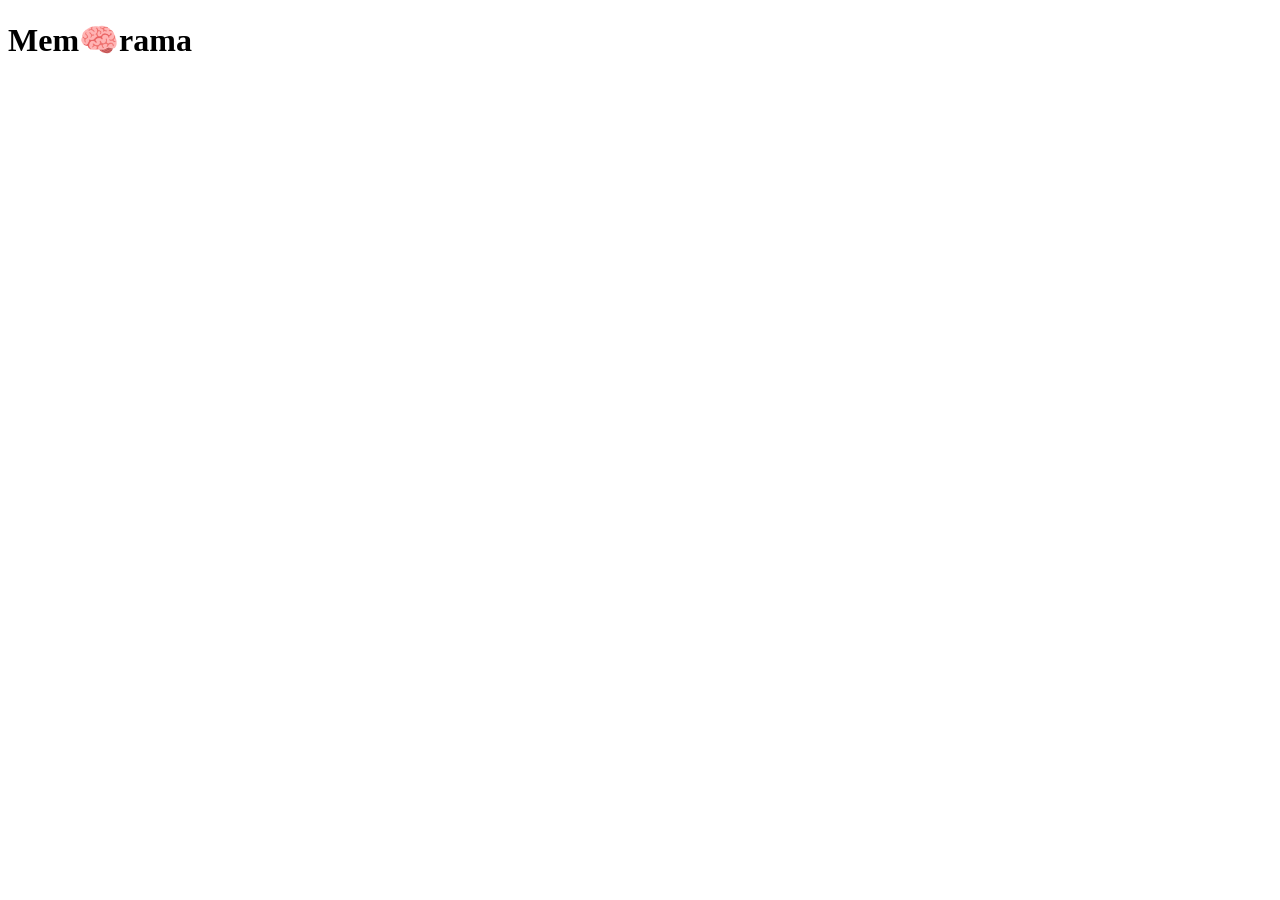
==== src/index.html @ 371daa9f "crea componente para titulo" ====
<!DOCTYPE html>
<html>
  <head>
    <meta charset="utf-8" />
    <title>Memory Match</title>
    <link rel="stylesheet" href="style.css" />
  </head>
  <body>
    <div id="root">
 <!--      <div class="App">
        <h1>Mem🧠rama</h1>
        <main>
          <div class="Board">
            <div class="Card" data-id="charmander" data-idx="0">
              <img
                src="https://www.serebii.net/pokemongo/pokemon/004.png"
                alt="charmander"
                width="120"
                height="120"
                style="background-color: rgb(240, 80, 50)"
              />
            </div>
            <div class="Card" data-id="wartortle" data-idx="1">
              <img
                src="https://www.serebii.net/pokemongo/pokemon/008.png"
                alt="wartortle"
                width="120"
                height="120"
                style="background-color: rgb(21, 114, 182)"
              />
            </div>
            <div class="Card" data-id="blastoise" data-idx="2">
              <img
                src="https://www.serebii.net/pokemongo/pokemon/009.png"
                alt="blastoise"
                width="120"
                height="120"
                style="background-color: rgb(21, 114, 182)"
              />
            </div>
            <div class="Card" data-id="ivysaur" data-idx="3">
              <img
                src="https://www.serebii.net/pokemongo/pokemon/002.png"
                alt="ivysaur"
                width="120"
                height="120"
                style="background-color: rgb(51, 153, 51)"
              />
            </div>
            <div class="Card" data-id="charmeleon" data-idx="4">
              <img
                src="https://www.serebii.net/pokemongo/pokemon/005.png"
                alt="charmeleon"
                width="120"
                height="120"
                style="background-color: rgb(240, 80, 50)"
              />
            </div>
            <div class="Card" data-id="charmeleon" data-idx="5">
              <img
                src="https://www.serebii.net/pokemongo/pokemon/005.png"
                alt="charmeleon"
                width="120"
                height="120"
                style="background-color: rgb(240, 80, 50)"
              />
            </div>
            <div class="Card" data-id="charizard" data-idx="6">
              <img
                src="https://www.serebii.net/pokemongo/pokemon/006.png"
                alt="charizard"
                width="120"
                height="120"
                style="background-color: rgb(240, 80, 50)"
              />
            </div>
            <div class="Card" data-id="wartortle" data-idx="7">
              <img
                src="https://www.serebii.net/pokemongo/pokemon/008.png"
                alt="wartortle"
                width="120"
                height="120"
                style="background-color: rgb(21, 114, 182)"
              />
            </div>
            <div class="Card" data-id="venusaur" data-idx="8">
              <img
                src="https://www.serebii.net/pokemongo/pokemon/003.png"
                alt="venusaur"
                width="120"
                height="120"
                style="background-color: rgb(51, 153, 51)"
              />
            </div>
            <div class="Card" data-id="squirtle" data-idx="9">
              <img
                src="https://www.serebii.net/pokemongo/pokemon/007.png"
                alt="squirtle"
                width="120"
                height="120"
                style="background-color: rgb(21, 114, 182)"
              />
            </div>
            <div class="Card" data-id="bulbasaur" data-idx="10">
              <img
                src="https://www.serebii.net/pokemongo/pokemon/001.png"
                alt="bulbasaur"
                width="120"
                height="120"
                style="background-color: rgb(51, 153, 51)"
              />
            </div>
            <div class="Card" data-id="blastoise" data-idx="11">
              <img
                src="https://www.serebii.net/pokemongo/pokemon/009.png"
                alt="blastoise"
                width="120"
                height="120"
                style="background-color: rgb(21, 114, 182)"
              />
            </div>
            <div class="Card" data-id="charmander" data-idx="12">
              <img
                src="https://www.serebii.net/pokemongo/pokemon/004.png"
                alt="charmander"
                width="120"
                height="120"
                style="background-color: rgb(240, 80, 50)"
              />
            </div>
            <div class="Card" data-id="charizard" data-idx="13">
              <img
                src="https://www.serebii.net/pokemongo/pokemon/006.png"
                alt="charizard"
                width="120"
                height="120"
                style="background-color: rgb(240, 80, 50)"
              />
            </div>
            <div class="Card" data-id="ivysaur" data-idx="14">
              <img
                src="https://www.serebii.net/pokemongo/pokemon/002.png"
                alt="ivysaur"
                width="120"
                height="120"
                style="background-color: rgb(51, 153, 51)"
              />
            </div>
            <div class="Card" data-id="bulbasaur" data-idx="15">
              <img
                src="https://www.serebii.net/pokemongo/pokemon/001.png"
                alt="bulbasaur"
                width="120"
                height="120"
                style="background-color: rgb(51, 153, 51)"
              />
            </div>
            <div class="Card" data-id="squirtle" data-idx="16">
              <img
                src="https://www.serebii.net/pokemongo/pokemon/007.png"
                alt="squirtle"
                width="120"
                height="120"
                style="background-color: rgb(21, 114, 182)"
              />
            </div>
            <div class="Card" data-id="venusaur" data-idx="17">
              <img
                src="https://www.serebii.net/pokemongo/pokemon/003.png"
                alt="venusaur"
                width="120"
                height="120"
                style="background-color: rgb(51, 153, 51)"
              />
            </div>
          </div>
        </main>
      </div> -->
    </div>
    <script src="main.js" type="module"></script>
  </body>
</html>
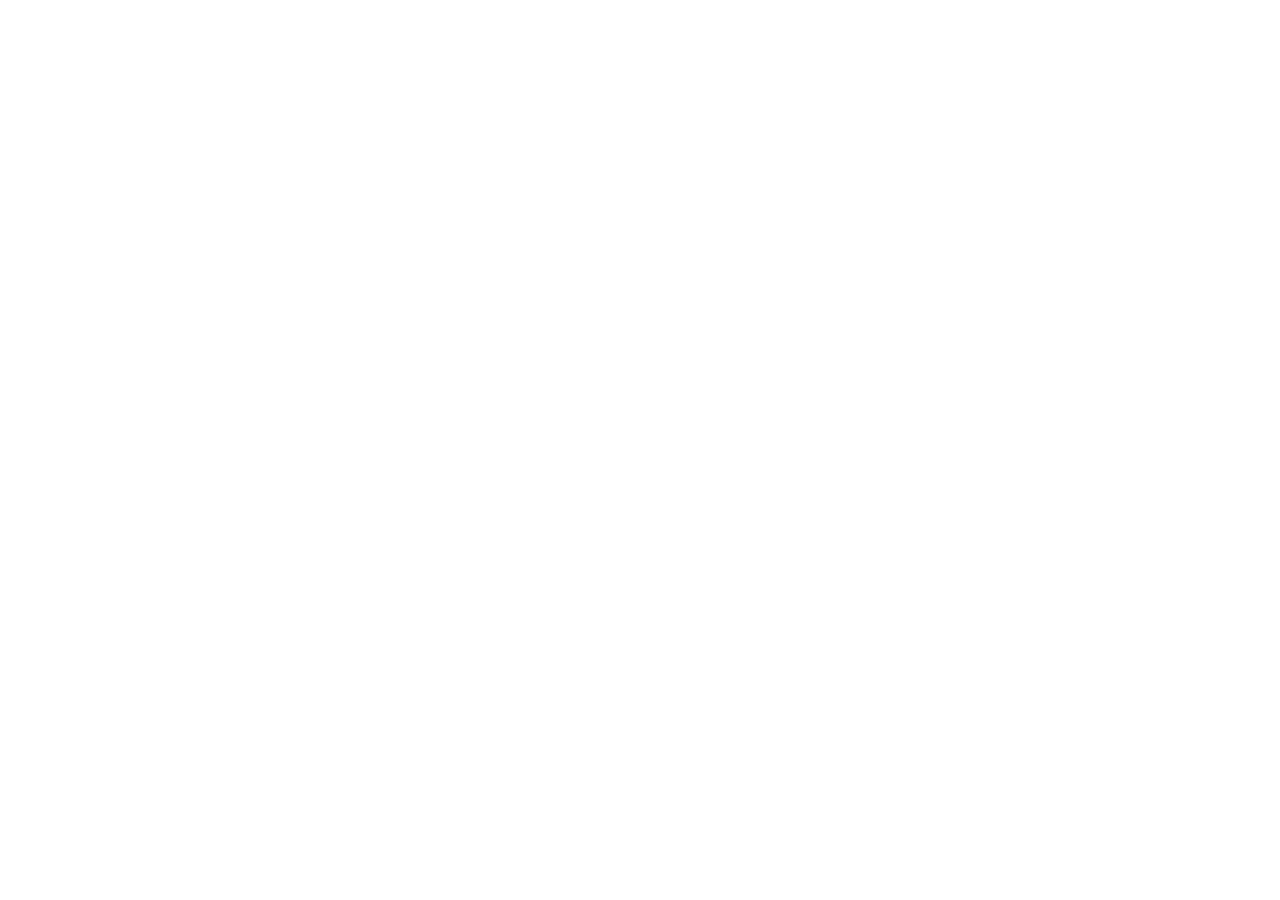
==== commit 61907fb7: "muestra cards en interfaz partiendo de data duplicada" ====
--- a/src/index.html
+++ b/src/index.html
@@ -8,7 +8,6 @@
   <body>
     <div id="root">
  <!--      <div class="App">
-        <h1>Mem🧠rama</h1>
         <main>
           <div class="Board">
             <div class="Card" data-id="charmander" data-idx="0">
